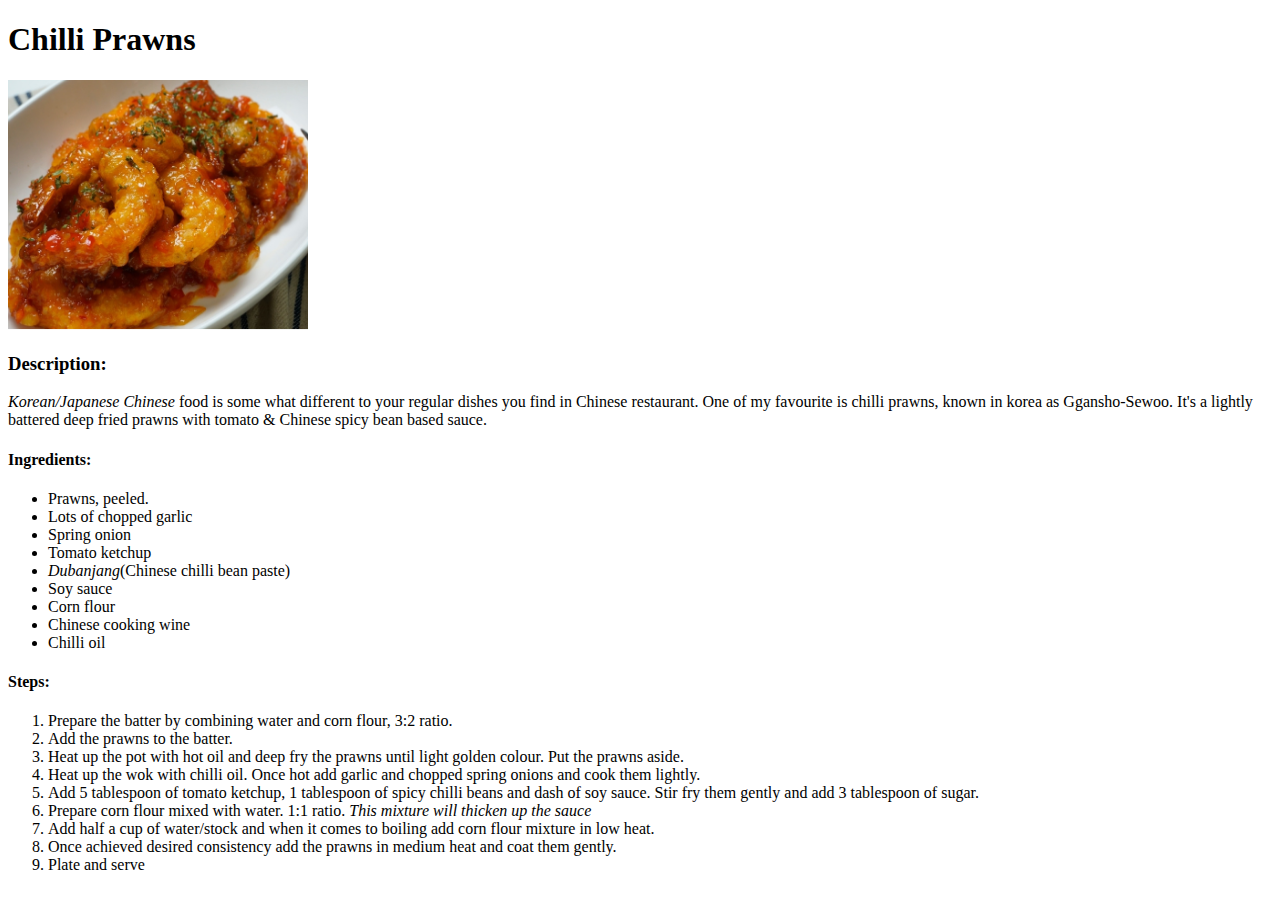
==== recipes/chilliprawns.html @ 744e4a4c "Working site with all project requirements met." ====
<!DOCTYPE html>
<html lang="en">
<head>
    <meta charset="UTF-8">
    <meta name="viewport" content="width=device-width, initial-scale=1.0">
    <title>Recipe: Chilli Prawns</title>
</head>
<body>
    <h1>Chilli Prawns</h1>
        
        <img src="../images/chilliprawn.png" alt="chilli-prawns" height="250" width="300">

        <h3>Description:</h3>
        <p>
            <em>Korean/Japanese Chinese</em> food is some what different to your regular dishes you find in Chinese restaurant. 
            One of my favourite is chilli prawns, known in korea as Ggansho-Sewoo. 
            It's a lightly battered deep fried prawns with tomato & Chinese spicy bean based sauce.
        </p>

        <h4>Ingredients:</h4>
        <ul>
            <li>Prawns, peeled.</li>
            <li>Lots of chopped garlic</li>
            <li>Spring onion</li>
            <li>Tomato ketchup</li>
            <li><em>Dubanjang</em>(Chinese chilli bean paste)</li>
            <li>Soy sauce</li>
            <li>Corn flour</li>
            <li>Chinese cooking wine</li>
            <li>Chilli oil</li>
        </ul>
        
        <h4>Steps:</h4>
        <ol>
            <li>Prepare the batter by combining water and corn flour, 3:2 ratio.</li>
            <li>Add the prawns to the batter.</li>
            <li>Heat up the pot with hot oil and deep fry the prawns until light golden colour. Put the prawns aside.</li>
            <li>Heat up the wok with chilli oil. Once hot add garlic and chopped spring onions and cook them lightly.</li>
            <li>Add 5 tablespoon of tomato ketchup, 1 tablespoon of spicy chilli beans and dash of soy sauce. Stir fry them gently and add 3 tablespoon of sugar.</li>
            <li>Prepare corn flour mixed with water. 1:1 ratio. <em>This mixture will thicken up the sauce</em></li>
            <li>Add half a cup of water/stock and when it comes to boiling add corn flour mixture in low heat.</li>
            <li>Once achieved desired consistency add the prawns in medium heat and coat them gently.</li>
            <li>Plate and serve</li>
</body>
</html>
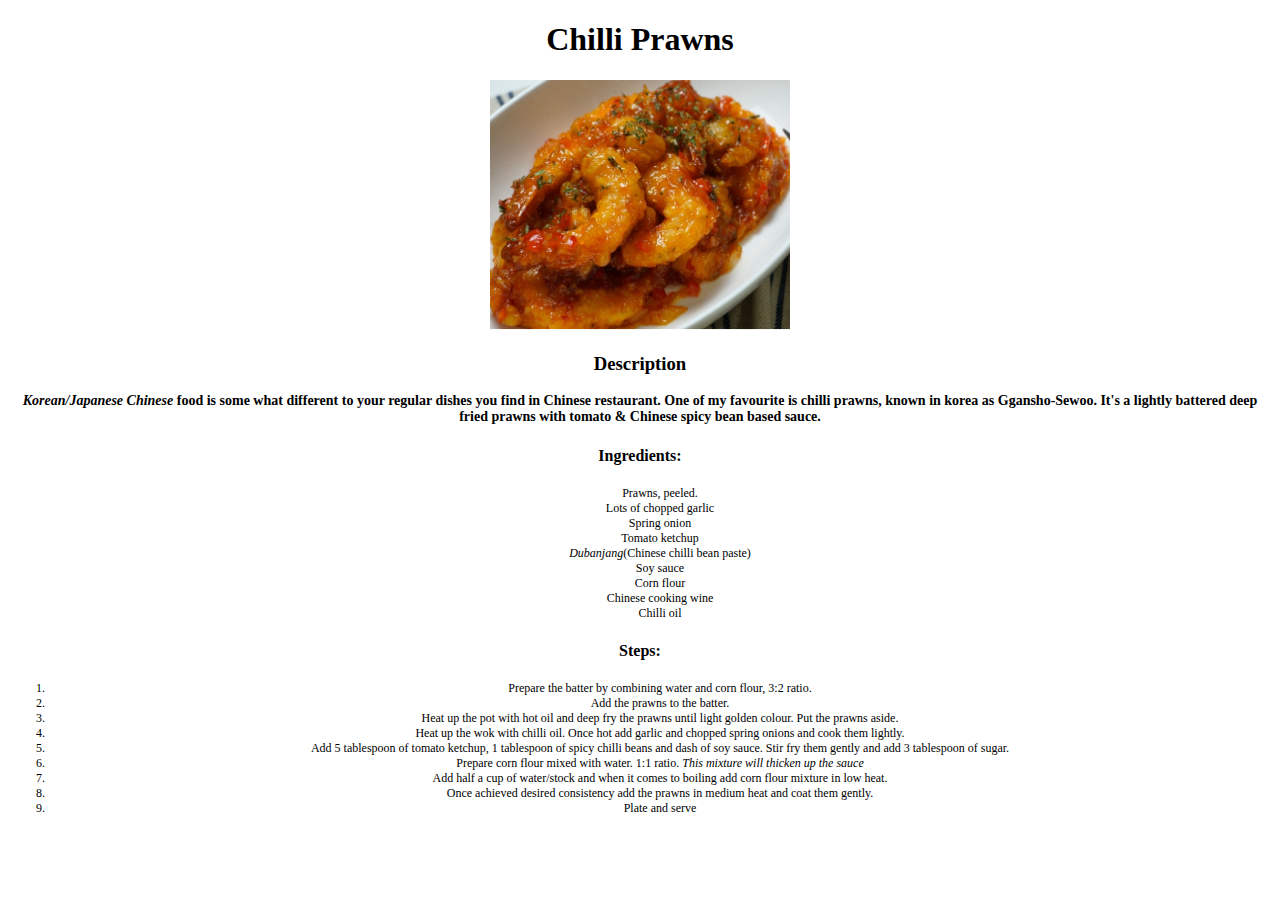
==== commit a16d8b2d: "Added style element to the website." ====
--- a/recipes/chilliprawns.html
+++ b/recipes/chilliprawns.html
@@ -3,6 +3,7 @@
 <head>
     <meta charset="UTF-8">
     <meta name="viewport" content="width=device-width, initial-scale=1.0">
+    <link href="../static/style.css" rel="stylesheet">
     <title>Recipe: Chilli Prawns</title>
 </head>
 <body>
@@ -10,7 +11,7 @@
         
         <img src="../images/chilliprawn.png" alt="chilli-prawns" height="250" width="300">
 
-        <h3>Description:</h3>
+        <h3>Description</h3>
         <p>
             <em>Korean/Japanese Chinese</em> food is some what different to your regular dishes you find in Chinese restaurant. 
             One of my favourite is chilli prawns, known in korea as Ggansho-Sewoo. 
@@ -18,7 +19,7 @@
         </p>
 
         <h4>Ingredients:</h4>
-        <ul>
+        <ul class="ingredients">
             <li>Prawns, peeled.</li>
             <li>Lots of chopped garlic</li>
             <li>Spring onion</li>
@@ -31,7 +32,7 @@
         </ul>
         
         <h4>Steps:</h4>
-        <ol>
+        <ol class="steps">
             <li>Prepare the batter by combining water and corn flour, 3:2 ratio.</li>
             <li>Add the prawns to the batter.</li>
             <li>Heat up the pot with hot oil and deep fry the prawns until light golden colour. Put the prawns aside.</li>
--- a/static/style.css
+++ b/static/style.css
@@ -0,0 +1,41 @@
+/* stylesheet */
+
+/* index.html */
+
+body {
+    font-family: papyrus, "Times New Roman", Times, serif;
+    text-align: center;
+}
+
+h1, h3, h4 {
+    font-family: "Lucida Handwriting", "Times New Roman", Times, serif;
+}
+
+ul {
+    list-style: none;
+}
+
+a:link, a:visited {
+    text-decoration: none;
+    color: black;
+    margin-bottom: 5px;
+}
+
+a:hover {
+    color: rgb(51, 110, 218);
+}
+
+/* Recipe Pages */
+
+p {
+    font-weight: bold;
+    font-size: 14px;
+}
+
+.ingredients {
+    font-size: 12px;
+
+}
+.steps {
+    font-size: 12px;
+}
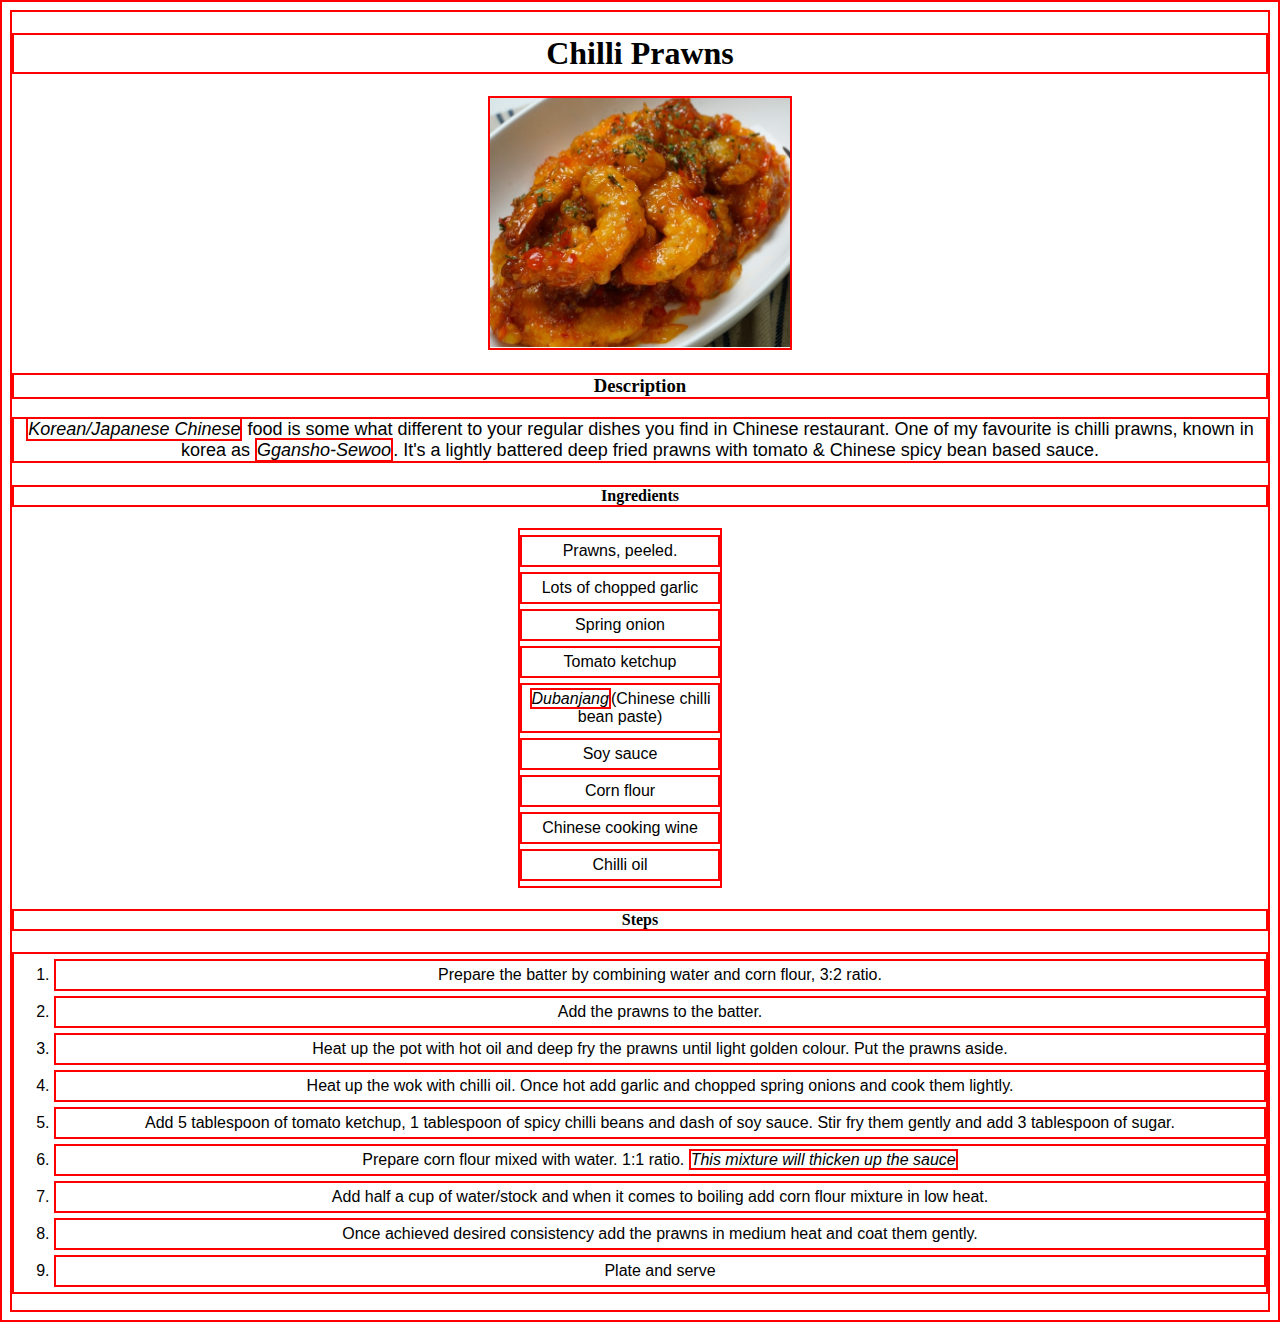
==== commit c679b4b6: "Updated images, fonts and colors." ====
--- a/recipes/chilliprawns.html
+++ b/recipes/chilliprawns.html
@@ -14,11 +14,11 @@
         <h3>Description</h3>
         <p>
             <em>Korean/Japanese Chinese</em> food is some what different to your regular dishes you find in Chinese restaurant. 
-            One of my favourite is chilli prawns, known in korea as Ggansho-Sewoo. 
+            One of my favourite is chilli prawns, known in korea as <em>Ggansho-Sewoo</em>. 
             It's a lightly battered deep fried prawns with tomato & Chinese spicy bean based sauce.
         </p>
 
-        <h4>Ingredients:</h4>
+        <h4>Ingredients</h4>
         <ul class="ingredients">
             <li>Prawns, peeled.</li>
             <li>Lots of chopped garlic</li>
@@ -31,7 +31,7 @@
             <li>Chilli oil</li>
         </ul>
         
-        <h4>Steps:</h4>
+        <h4>Steps</h4>
         <ol class="steps">
             <li>Prepare the batter by combining water and corn flour, 3:2 ratio.</li>
             <li>Add the prawns to the batter.</li>
--- a/static/style.css
+++ b/static/style.css
@@ -1,9 +1,12 @@
 /* stylesheet */
 
 /* index.html */
+* {
+    border: 2px solid red;
+}
 
 body {
-    font-family: papyrus, "Times New Roman", Times, serif;
+    font-family: "Open Sans", "PT Sans", 'Gill Sans', 'Gill Sans MT', Calibri, 'Trebuchet MS', sans-serif;
     text-align: center;
 }
 
@@ -13,12 +16,27 @@
 
 ul {
     list-style: none;
+    /* margin: 0px 40em 0px 40em; */
+    margin: 0 auto;
+    padding: 0px;
+    width: 200px;
+}
+li {
+    padding-top: 5px;
+    padding-bottom: 5px;
+    margin-top: 5px;
+    margin-bottom: 5px;
+    /* border: 2px solid black; */
 }
 
-a:link, a:visited {
+
+a:link, 
+a:visited {
     text-decoration: none;
     color: black;
-    margin-bottom: 5px;
+    padding: 5px;
+    display: inline-block;
+    /* border: 2px solid blue; */
 }
 
 a:hover {
@@ -28,14 +46,15 @@
 /* Recipe Pages */
 
 p {
-    font-weight: bold;
-    font-size: 14px;
+    font-weight: lighter;
+    font-size: 18px;
 }
 
 .ingredients {
-    font-size: 12px;
-
+    font-size: 16px;
+    position: relative;
+    left: -20px;
 }
 .steps {
-    font-size: 12px;
+    font-size: 16px;
 }
